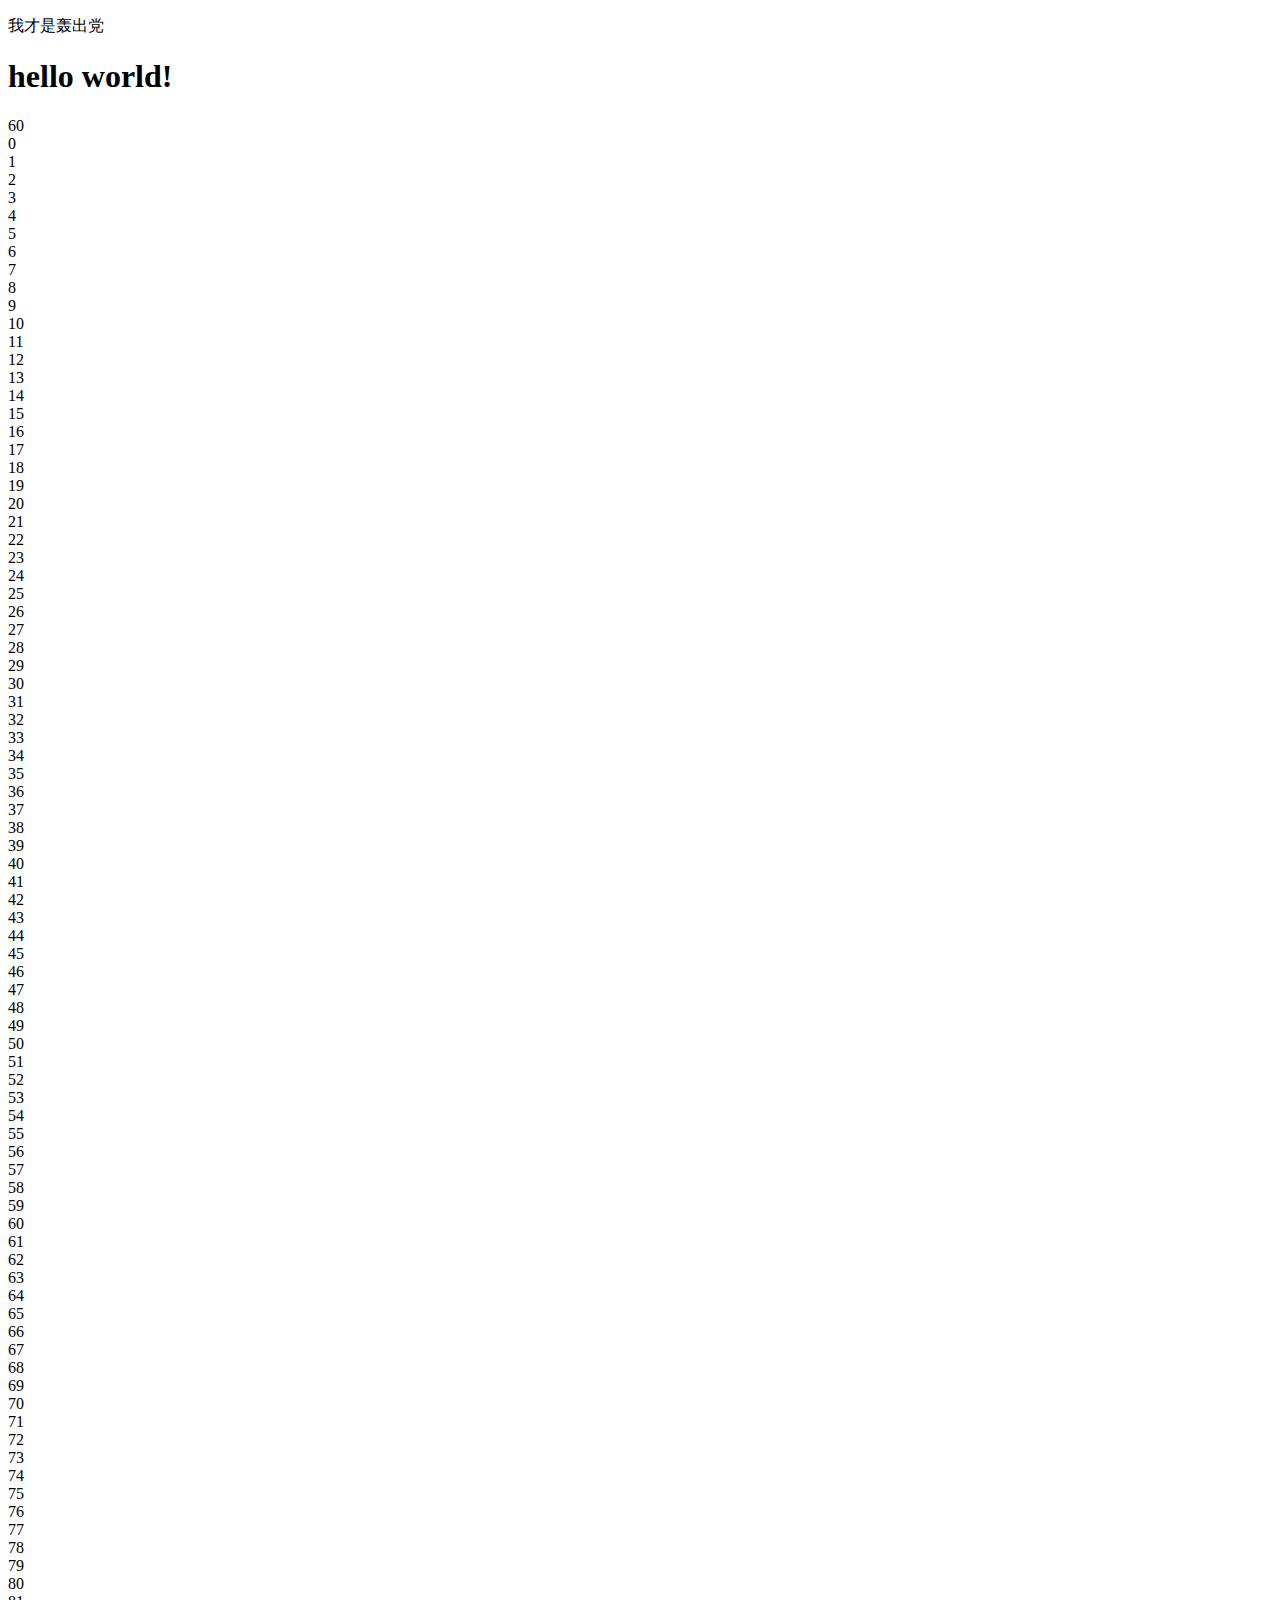
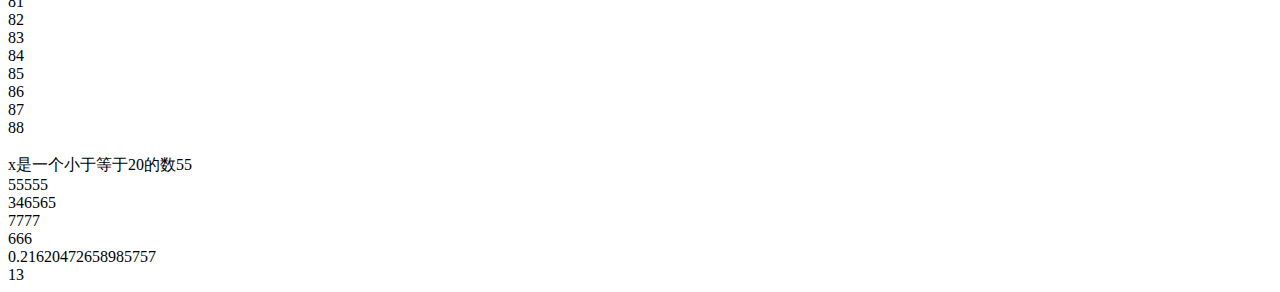
==== 222.html @ bbf67d43 "Add files via upload" ====
<!DOCTYPE html>
<html lang="en">
<head>
  <meta charset="UTF-8">
  <meta name="viewport" content="width=device-width, initial-scale=1.0">
  <meta http-equiv="X-UA-Compatible" content="ie=edge">
  <title>Document</title>
</head>
<body>
  <p id='amao'>我是出轰党</p>
  <script>
  document.write("<h1>hello world!</h1>")
  var a=10
  var b=50
  document.write( a + b)
  document.write('<br>')
  var i=0
  while (i <=88)
  {
    document.write( i +'<br>')
    i++
  }
  document.write('<br>')
  var x= 20;
  if (x>20){
    document.write('x是一个大于20的数')
  }
  else{
    document.write('x是一个小于等于20的数')
  }

  document.getElementById('amao').innerHTML = '我才是轰出党'
  function kajiang(x , y) {
    if (x > y) {
      return x
    } else {
      return y
      }
    }
    document.write(kajiang(4,55))
    document.write('<br>')
    document.write(kajiang(4,55555))
    document.write('<br>')
    document.write(kajiang(4,346565))
    document.write('<br>')
    document.write(kajiang(4,7777))
    document.write('<br>')
    document.write(kajiang(666,55))

    document.write( '<br>' + Math.random())
    document.write( '<br>' + Math.floor(Math.random() * 15))
  </script>
</body>
</html>
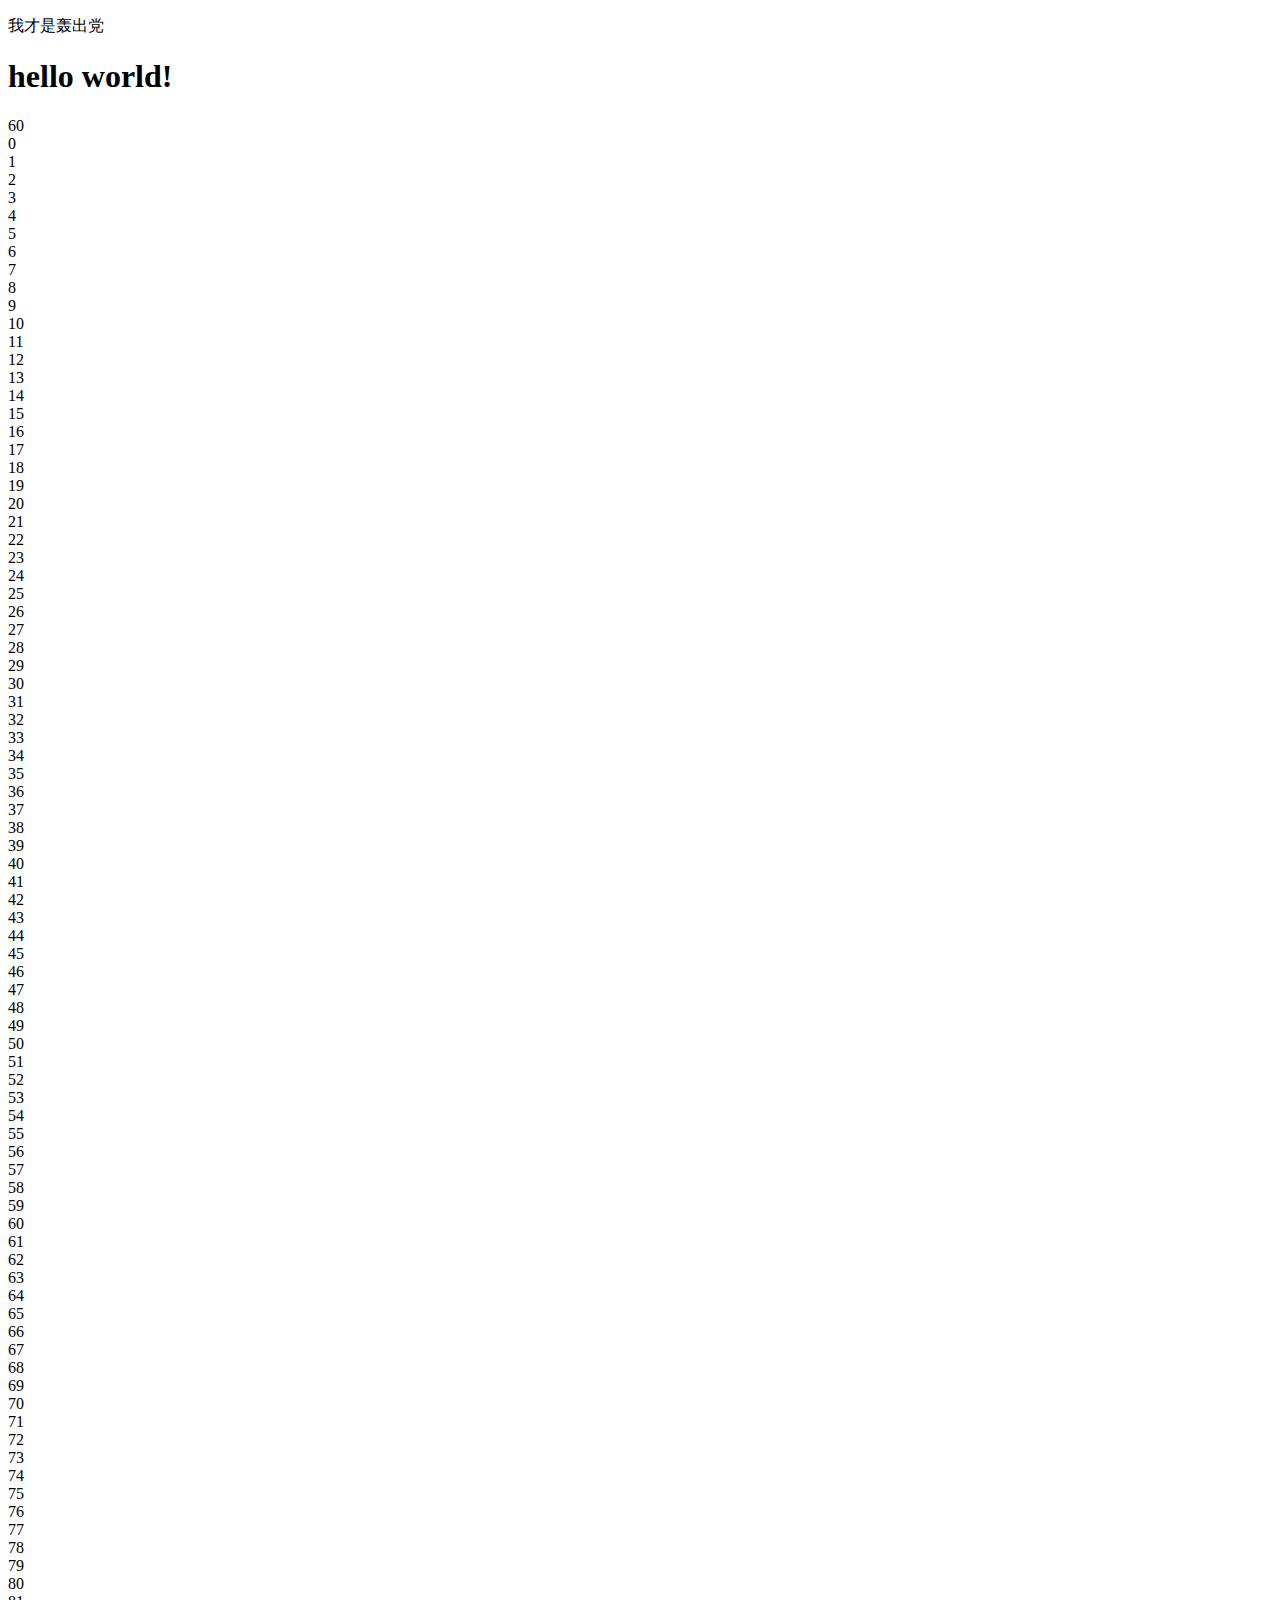
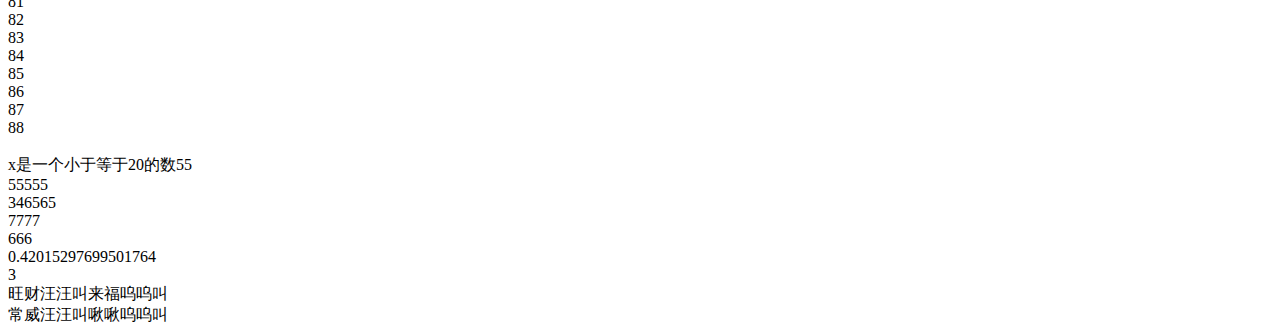
==== commit e041bde4: "Add files via upload" ====
--- a/222.html
+++ b/222.html
@@ -49,6 +49,28 @@
 
     document.write( '<br>' + Math.random())
     document.write( '<br>' + Math.floor(Math.random() * 15))
+
+    document.write('<br>')
+    function bark(name , weight) {
+      if (weight >= 15) {
+        document.write(name + '汪汪叫') 
+      } else {
+        document.write(name + '呜呜叫')
+      }
+    }
+    bark('旺财' , 18)
+    bark('来福' , 10)
+
+    document.write('<br>')
+    function bakk(weight) {
+      if (weight >= 20) {
+        return '汪汪'
+      } else {
+        return '呜呜'
+    }
+    }
+    document.write('常威' + bakk(21)+ '叫')
+    document.write('啾啾' + bakk(11)+ '叫')
   </script>
 </body>
 </html>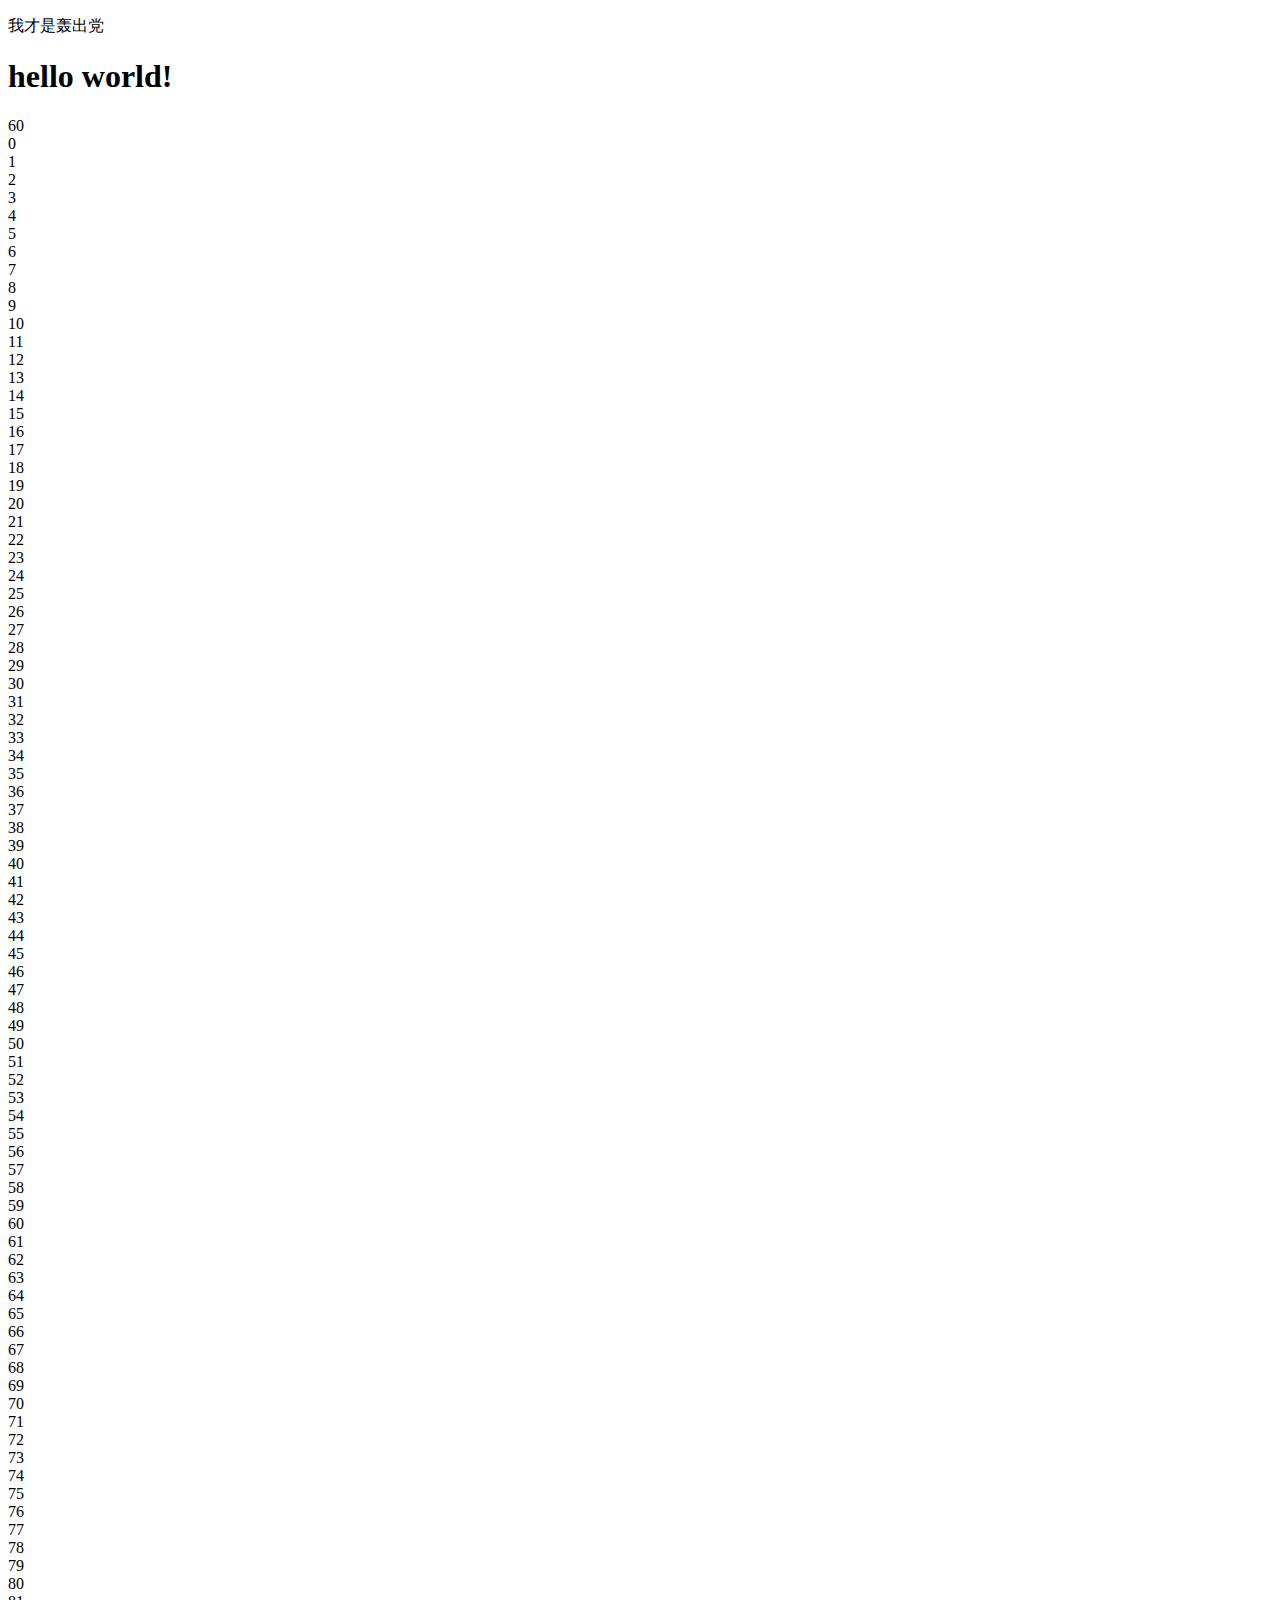
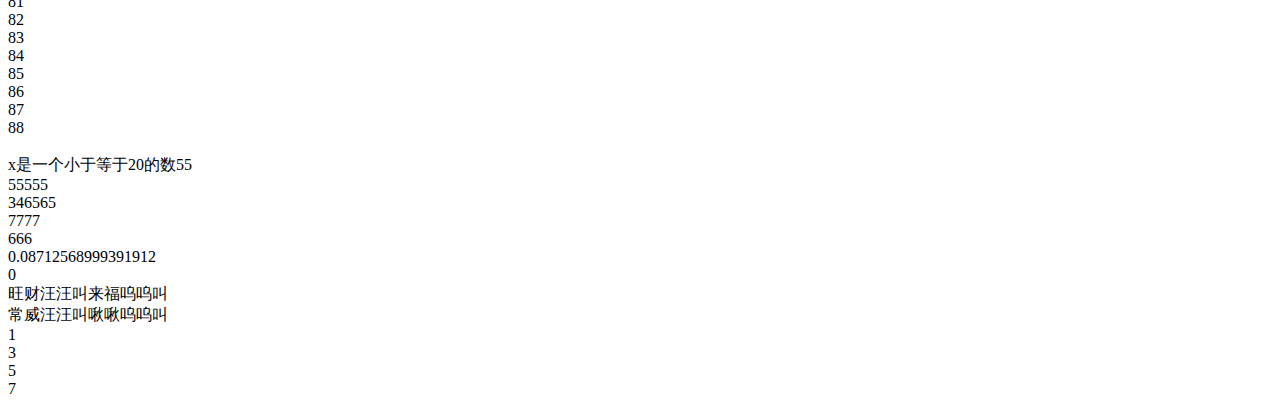
==== commit a44f9e64: "Add files via upload" ====
--- a/222.html
+++ b/222.html
@@ -71,6 +71,15 @@
     }
     document.write('常威' + bakk(21)+ '叫')
     document.write('啾啾' + bakk(11)+ '叫')
+
+    document.write('<br>')
+    var arr =[1,3,5,7]
+    for (var i=0;i<4;i++){
+      document.write(arr[i]+"<br>")
+    }
+
+    
+
   </script>
 </body>
 </html>